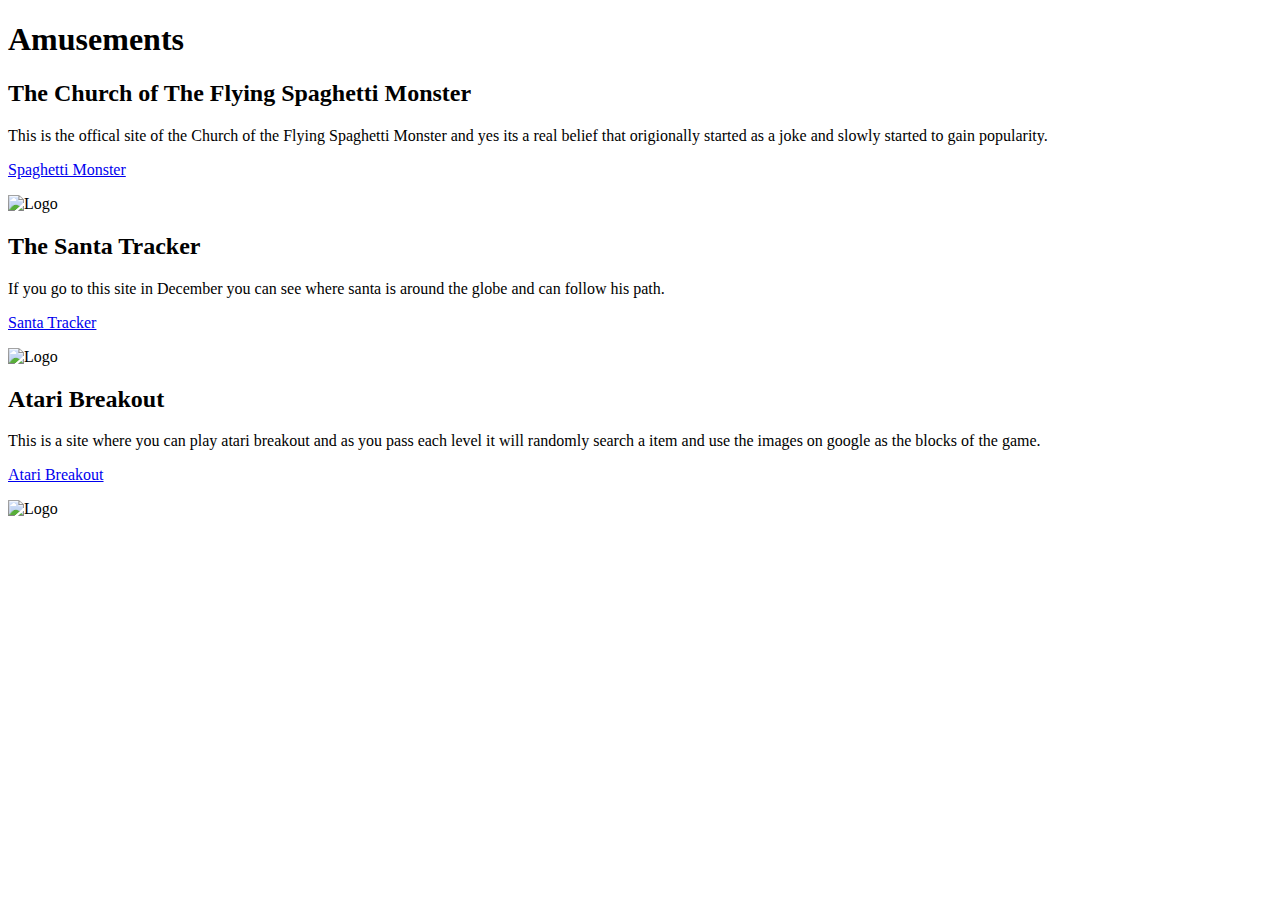
==== bacs200/amuse.html @ 06944de3 "image 3" ====
<!DOCTYPE html>
    <html lang="en">
        <head>
    
            <meta charset="UTF-8">
            <title>Amusements</title>
    
        </head>
        <body>
    
            <h1>Amusements</h1>
            <h2>The Church of The Flying Spaghetti Monster</h2>
            <p>This is the offical site of the Church of the Flying Spaghetti Monster and yes 
                its a real belief that origionally started as a joke and slowly started to gain popularity. </p>
            <p><a href="https://www.spaghettimonster.org">Spaghetti Monster</a></p>
            <img src="http://vignette2.wikia.nocookie.net/flyingspaghettimonster/images/2/29/FSM.png/revision/latest?cb=20100517084556" alt="Logo">
            <h2>The Santa Tracker</h2>
            <p>If you go to this site in December you can see where santa is around the globe and 
                can follow his path. </p>
            <p><a href="https://www.noradsanta.org">Santa Tracker</a></p>
            <img src="https://i.dailymail.co.uk/1s/2018/12/24/12/7788842-6526835-image-a-78_1545653778794.jpg" alt="Logo">
            <h2>Atari Breakout</h2>
            <p>This is a site where you can play atari breakout and as you pass each level it will randomly search
                a item and use the images on google as the blocks of the game. </p>
            <p><a href="https://elgoog.im/breakout/">Atari Breakout</a></p>
            <img src="https://static.tweaktown.com/news/3/0/30361_1_google_hides_easter_egg_in_image_search_play_atari_s_breakout_with_pictures_of_breakout.jpg" alt="Logo">
        </body>
    </html>
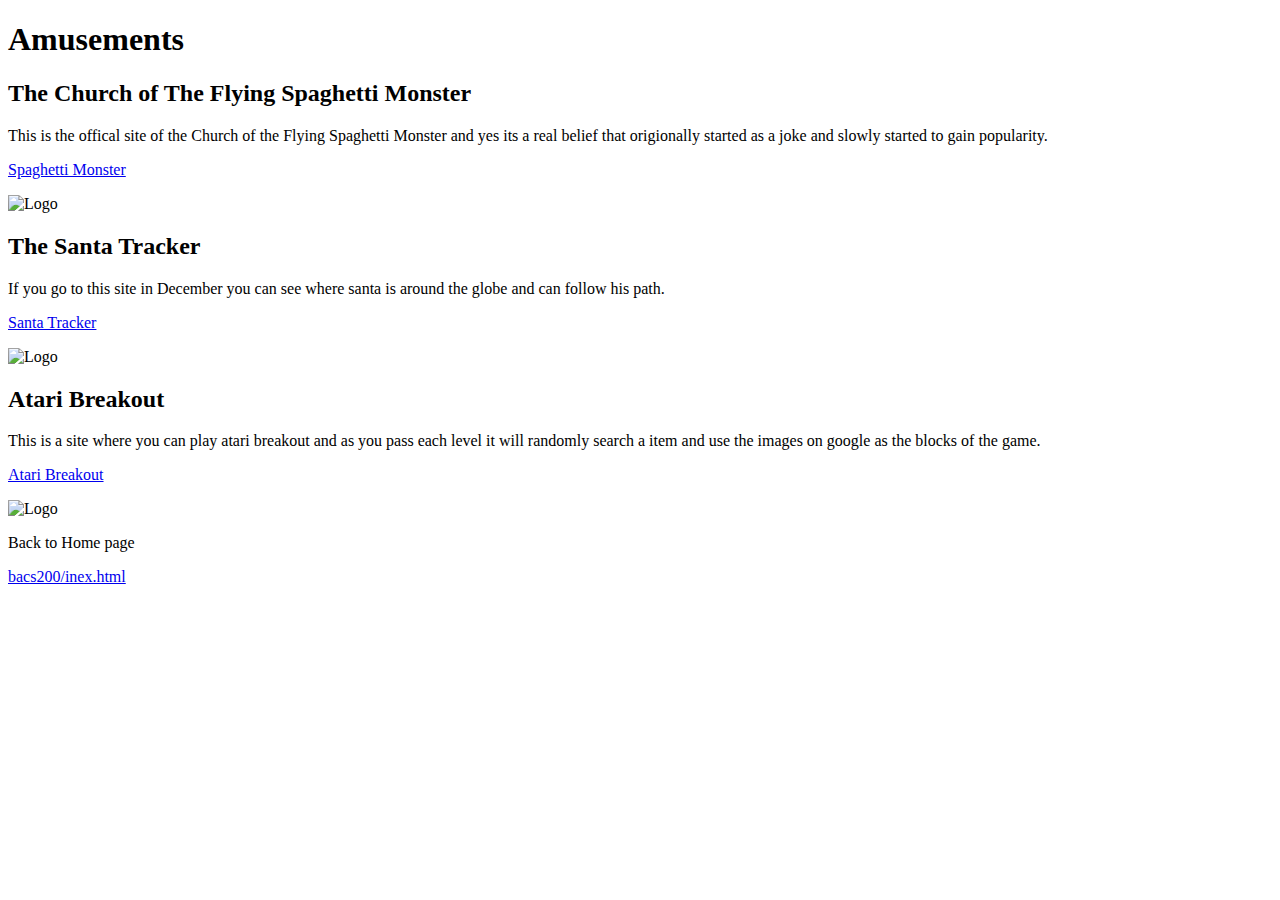
==== commit e22bb45b: "Home page links" ====
--- a/bacs200/amuse.html
+++ b/bacs200/amuse.html
@@ -25,4 +25,6 @@
             <p><a href="https://elgoog.im/breakout/">Atari Breakout</a></p>
             <img src="https://static.tweaktown.com/news/3/0/30361_1_google_hides_easter_egg_in_image_search_play_atari_s_breakout_with_pictures_of_breakout.jpg" alt="Logo">
         </body>
+        <p>Back to Home page</p>
+<a href="https://kiarahatfield.github.io/bacs200/index.html">bacs200/inex.html</a>
     </html>
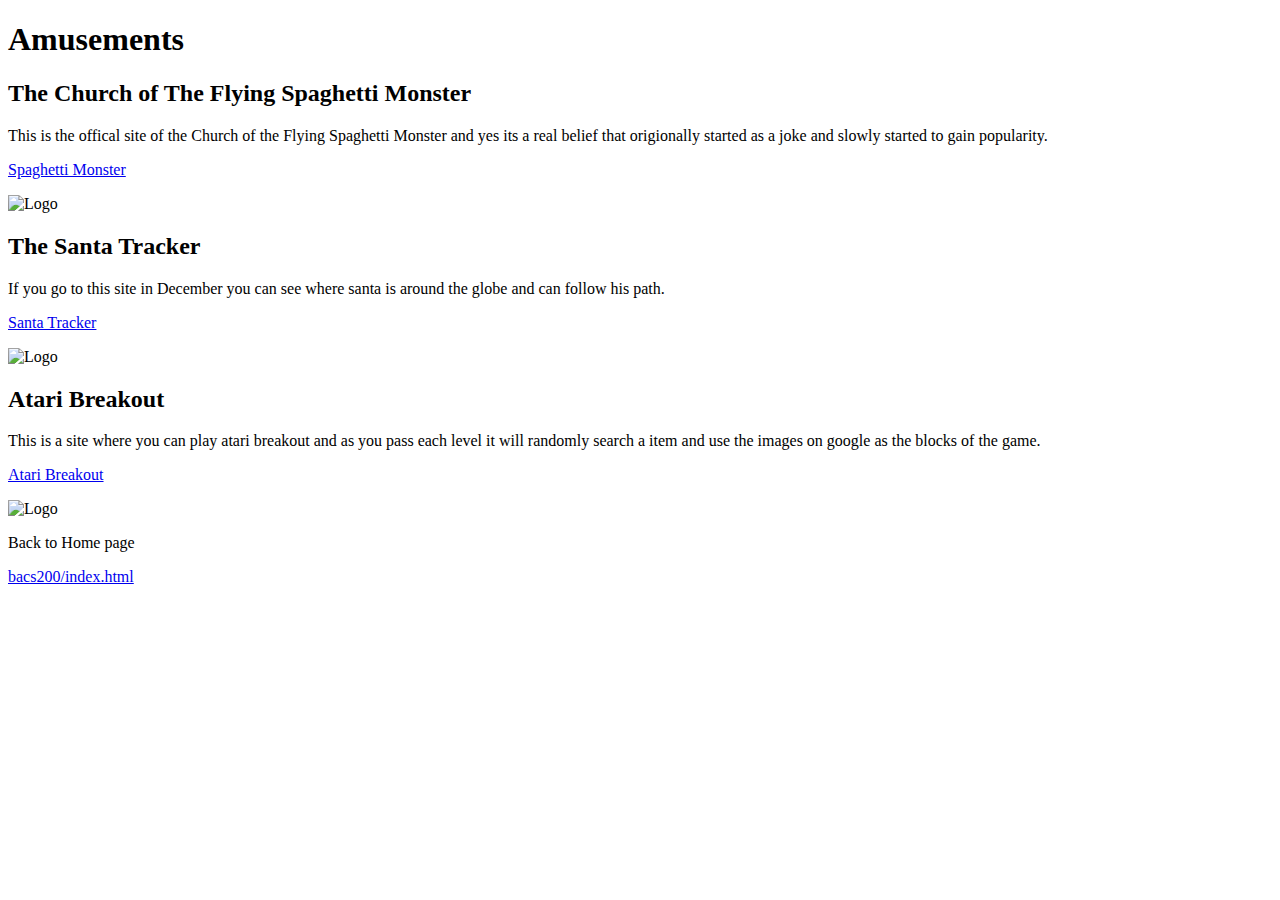
==== commit 34675e7b: "-" ====
--- a/bacs200/amuse.html
+++ b/bacs200/amuse.html
@@ -26,5 +26,5 @@
             <img src="https://static.tweaktown.com/news/3/0/30361_1_google_hides_easter_egg_in_image_search_play_atari_s_breakout_with_pictures_of_breakout.jpg" alt="Logo">
         </body>
         <p>Back to Home page</p>
-<a href="https://kiarahatfield.github.io/bacs200/index.html">bacs200/inex.html</a>
+<a href="https://kiarahatfield.github.io/bacs200/index.html">bacs200/index.html</a>
     </html>
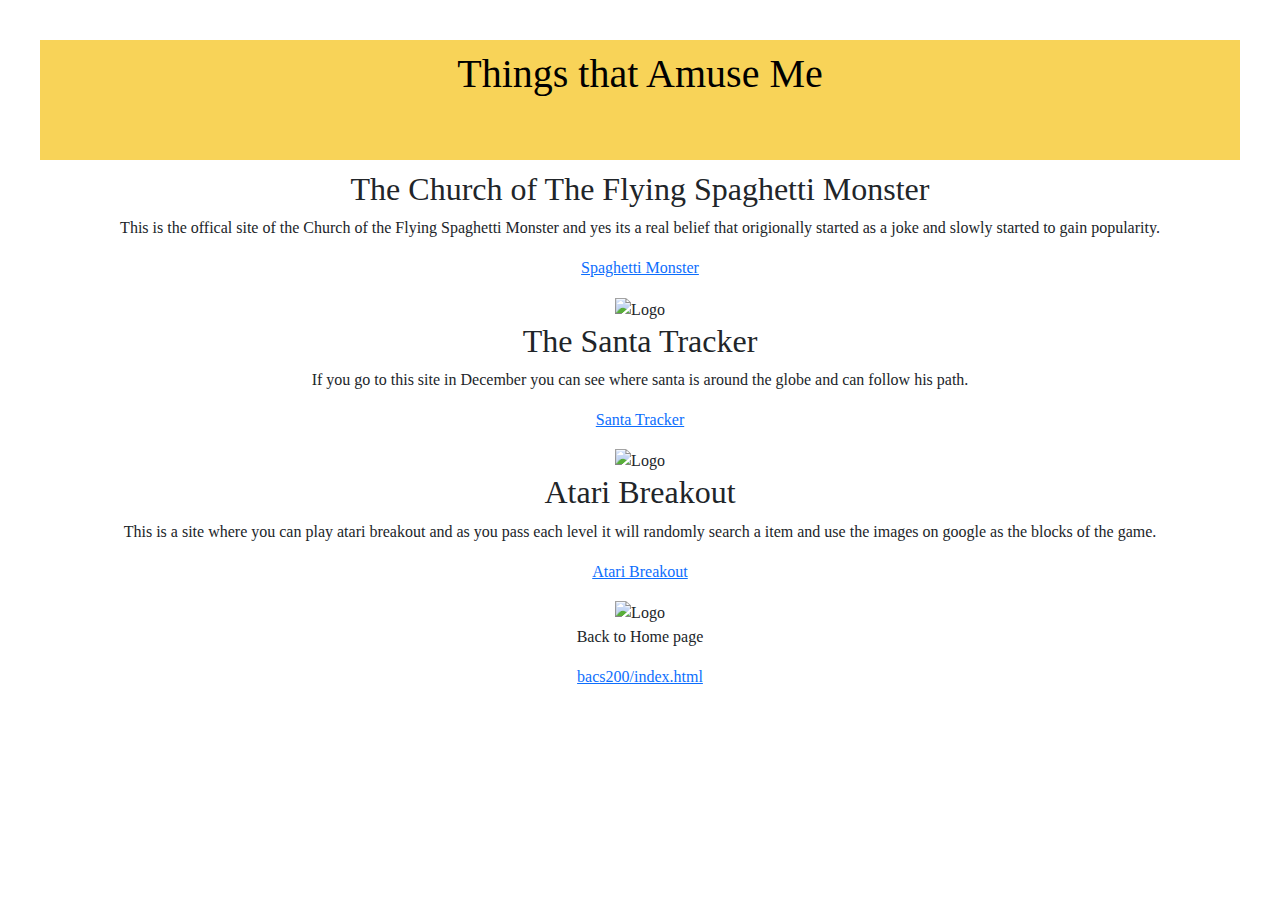
==== commit f24d76e6: "amuse css" ====
--- a/bacs200/amuse.html
+++ b/bacs200/amuse.html
@@ -1,30 +1,51 @@
 <!DOCTYPE html>
     <html lang="en">
         <head>
-    
-            <meta charset="UTF-8">
             <title>Amusements</title>
-    
+            <meta charset="utf-8">
+            <meta name="viewport" content="width=device-width">
+            <link href="https://cdn.jsdelivr.net/npm/bootstrap@5.1.1/dist/css/bootstrap.min.css" rel="stylesheet">
+            <script src="https://cdn.jsdelivr.net/npm/bootstrap@5.1.1/dist/js/bootstrap.bundle.min.js"></script>
+            <link rel="stylesheet" href="amuse.css">
         </head>
         <body>
-    
-            <h1>Amusements</h1>
-            <h2>The Church of The Flying Spaghetti Monster</h2>
-            <p>This is the offical site of the Church of the Flying Spaghetti Monster and yes 
-                its a real belief that origionally started as a joke and slowly started to gain popularity. </p>
-            <p><a href="https://www.spaghettimonster.org">Spaghetti Monster</a></p>
-            <img src="http://vignette2.wikia.nocookie.net/flyingspaghettimonster/images/2/29/FSM.png/revision/latest?cb=20100517084556" alt="Logo">
-            <h2>The Santa Tracker</h2>
-            <p>If you go to this site in December you can see where santa is around the globe and 
-                can follow his path. </p>
-            <p><a href="https://www.noradsanta.org">Santa Tracker</a></p>
-            <img src="https://i.dailymail.co.uk/1s/2018/12/24/12/7788842-6526835-image-a-78_1545653778794.jpg" alt="Logo">
-            <h2>Atari Breakout</h2>
-            <p>This is a site where you can play atari breakout and as you pass each level it will randomly search
-                a item and use the images on google as the blocks of the game. </p>
-            <p><a href="https://elgoog.im/breakout/">Atari Breakout</a></p>
-            <img src="https://static.tweaktown.com/news/3/0/30361_1_google_hides_easter_egg_in_image_search_play_atari_s_breakout_with_pictures_of_breakout.jpg" alt="Logo">
+            <header>
+                <h1>Things that Amuse Me</h1>
+            </header>
+            <main>
+                <div>
+                    <h2>The Church of The Flying Spaghetti Monster</h2>
+                    <p>
+                        This is the offical site of the Church of the Flying Spaghetti Monster and yes 
+                        its a real belief that origionally started as a joke and slowly started to gain popularity. 
+                    </p>
+                    <p><a href="https://www.spaghettimonster.org">Spaghetti Monster</a></p>
+                    <img src="http://vignette2.wikia.nocookie.net/flyingspaghettimonster/images/2/29/FSM.png/revision/latest?cb=20100517084556" alt="Logo">
+                </div>
+                <div>
+                    <h2>The Santa Tracker</h2>
+                    <p>
+                        If you go to this site in December you can see where santa is around the globe and 
+                        can follow his path. 
+                    </p>
+                    <p><a href="https://www.noradsanta.org">Santa Tracker</a></p>
+                    <img src="https://i.dailymail.co.uk/1s/2018/12/24/12/7788842-6526835-image-a-78_1545653778794.jpg" alt="Logo">
+                </div>
+                <div>
+                    <h2>Atari Breakout</h2>
+                    <p>
+                        This is a site where you can play atari breakout and as you pass each level it will randomly search
+                        a item and use the images on google as the blocks of the game. 
+                    </p>
+                    <p><a href="https://elgoog.im/breakout/">Atari Breakout</a></p>
+                    <img src="https://static.tweaktown.com/news/3/0/30361_1_google_hides_easter_egg_in_image_search_play_atari_s_breakout_with_pictures_of_breakout.jpg" alt="Logo">
+                </div>
+            </main>
+            <footer>
+                <div>
+                    <p>Back to Home page</p>
+                    <a href="https://kiarahatfield.github.io/bacs200/index.html">bacs200/index.html</a>
+                </div>
+            </footer>   
         </body>
-        <p>Back to Home page</p>
-<a href="https://kiarahatfield.github.io/bacs200/index.html">bacs200/index.html</a>
-    </html>
+    </html>--- a/bacs200/amuse.css
+++ b/bacs200/amuse.css
@@ -0,0 +1,39 @@
+body {
+    padding: 20px;
+    margin: 20px;
+    font-family: Georgia;
+}
+h2 {
+    font-family: Georgia;
+    font-size: 20;
+    text-align: center;
+}
+h2 {
+    font-family: Georgia;
+    font-size: 20;
+}
+h3 {
+    font-family: Georgia;
+}
+header {
+    border: 5px rgb(248, 211, 88);
+    background-color: rgb(248, 211, 88);
+    color: black;
+    font-family: Georgia;
+    height: 120px;
+    padding: 10px;
+    margin-bottom: 10px;
+    text-align: center;
+}
+main {
+    padding: 0px;
+    margin-right: 20px;
+    margin-left: 20px;
+    text-align: center;
+}
+footer {
+    padding: 0px;
+    margin-right: 20px;
+    margin-left: 20px;
+    text-align: center;
+}